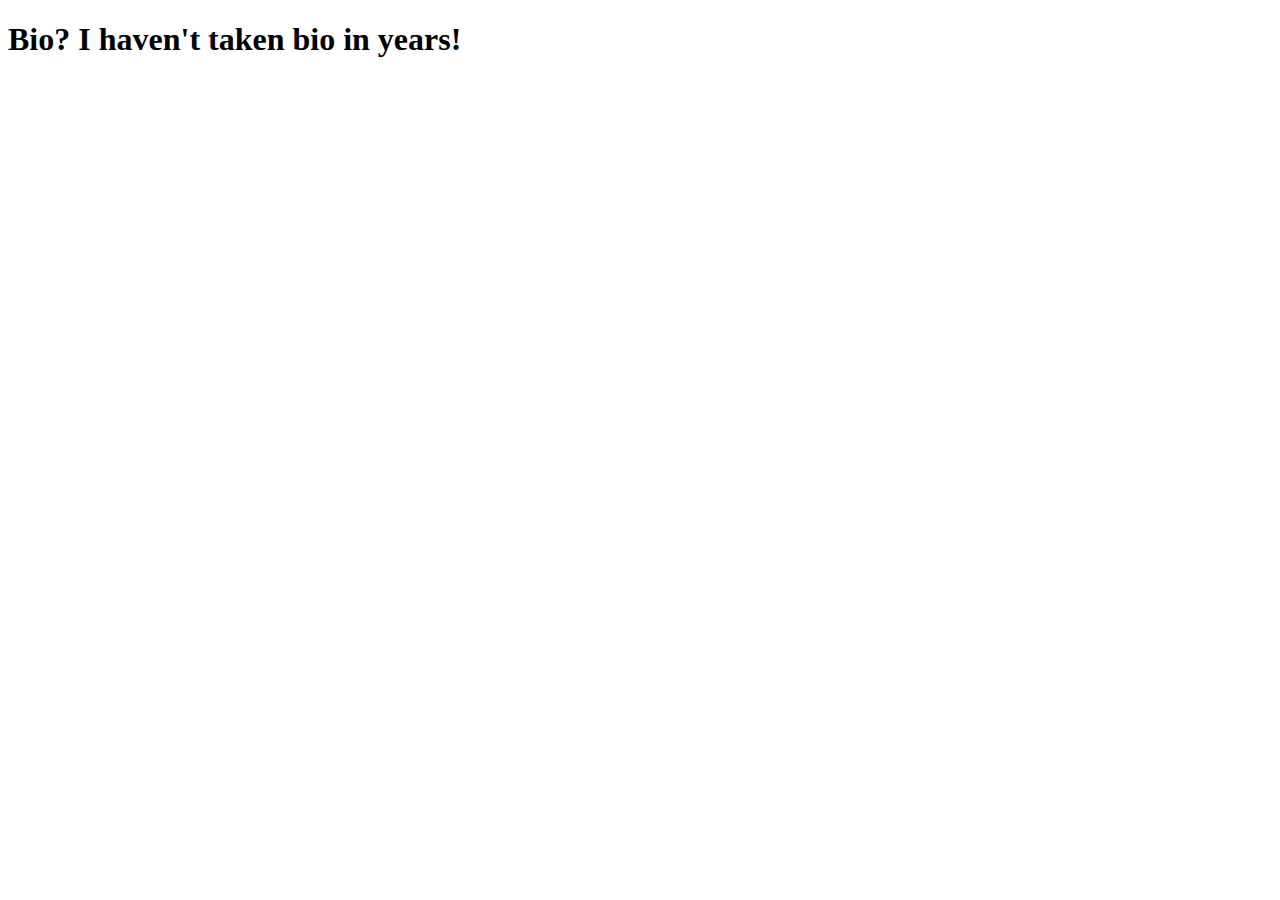
==== bio.html @ 5fa91559 "Added initial resume, bio, index html files" ====
<!doctype html>
<html>

    <head>
        <meta charset="utf-8">
        <title>Adam Kercheval Homepage</title>
    </head>

    <body>
        <h1>Bio? I haven't taken bio in years!</h1>
    </body>

</html>
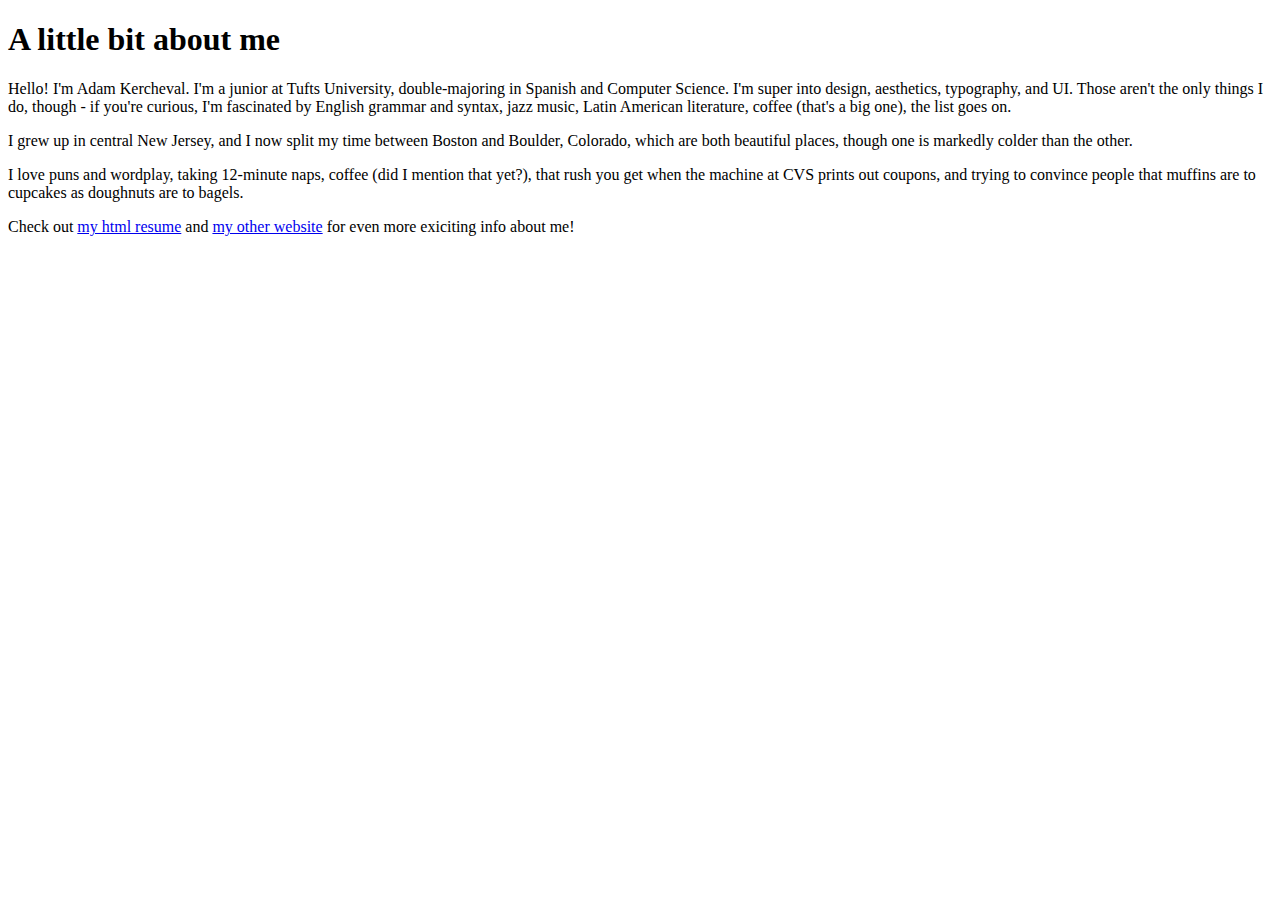
==== commit 6ad89337: "bio added, made edits to homepage" ====
--- a/bio.html
+++ b/bio.html
@@ -7,7 +7,31 @@
     </head>
 
     <body>
-        <h1>Bio? I haven't taken bio in years!</h1>
+        <h1>A little bit about me</h1>
+        <p>
+            Hello! I'm Adam Kercheval. I'm a junior at Tufts University,
+            double-majoring in Spanish and Computer Science. I'm super
+            into design, aesthetics, typography, and UI. Those aren't
+            the only things I do, though - if you're curious, I'm fascinated
+            by English grammar and syntax, jazz music, Latin American
+            literature, coffee (that's a big one), the list goes on.
+        </p>
+        <p>
+            I grew up in central New Jersey, and I now split my time between
+            Boston and Boulder, Colorado, which are both beautiful places,
+            though one is markedly colder than the other.
+        </p>
+        <p>
+            I love puns and wordplay, taking 12-minute naps, coffee (did I
+            mention that yet?), that rush you get when the machine at CVS
+            prints out coupons, and trying to convince people that muffins
+            are to cupcakes as doughnuts are to bagels.
+        </p>
+        <p>
+            Check out <a href="resume.html">my html resume</a> and
+            <a href="akerch.com">my other website</a> for even more exiciting
+            info about me!
+        </p>
     </body>
 
 </html>
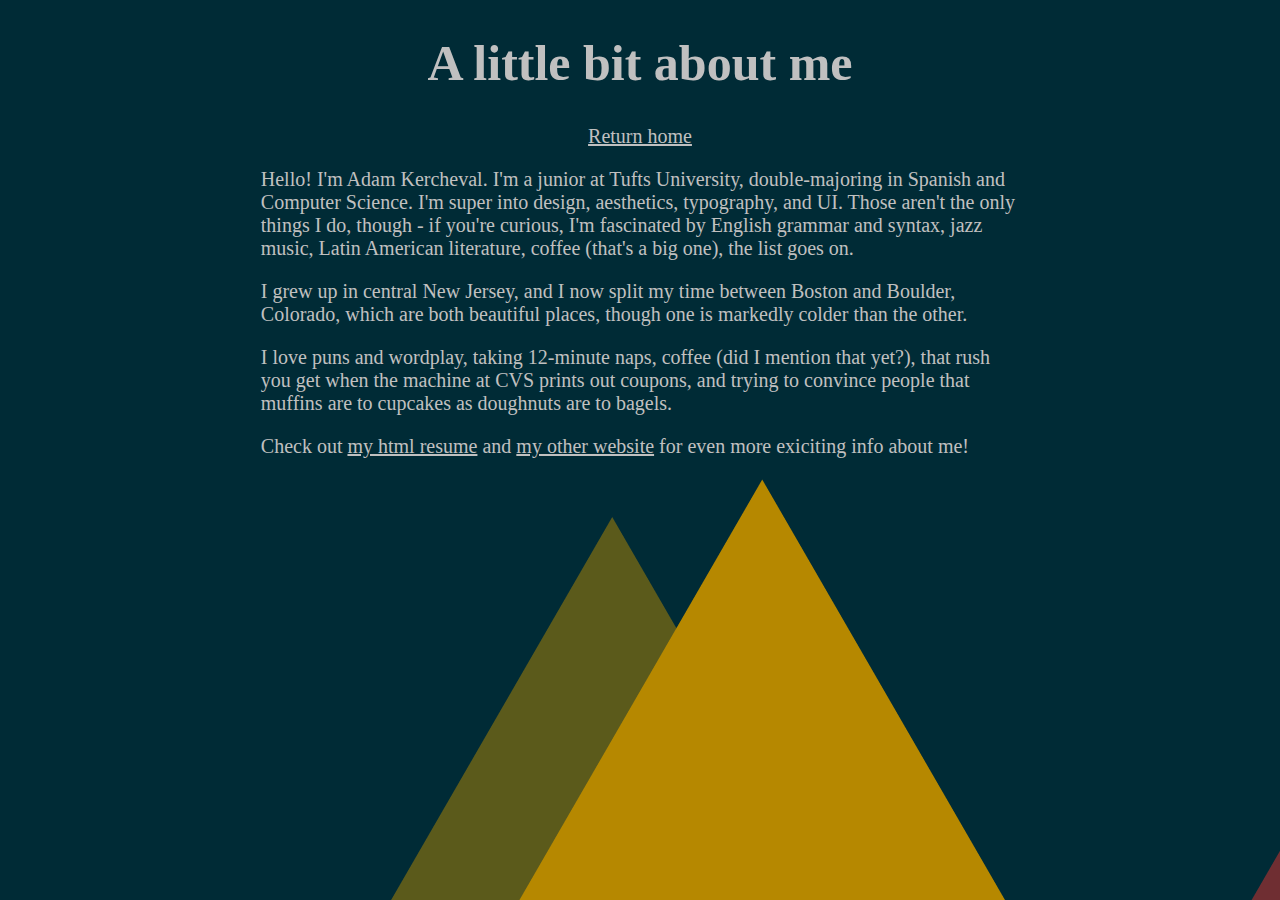
==== commit 2e7d11b1: "new fonts, extensive css updates" ====
--- a/bio.html
+++ b/bio.html
@@ -1,13 +1,17 @@
 <!doctype html>
-<html>
+<html lang="en">
 
     <head>
+        <link href="adam-style.css" rel="stylesheet" />
         <meta charset="utf-8">
         <title>Adam Kercheval Homepage</title>
     </head>
 
     <body>
         <h1>A little bit about me</h1>
+        <p id="go-home">
+            <a href="index.html">Return home</a>
+        </p>
         <p>
             Hello! I'm Adam Kercheval. I'm a junior at Tufts University,
             double-majoring in Spanish and Computer Science. I'm super
@@ -29,7 +33,7 @@
         </p>
         <p>
             Check out <a href="resume.html">my html resume</a> and
-            <a href="akerch.com">my other website</a> for even more exiciting
+            <a href="https://akerch.com">my other website</a> for even more exiciting
             info about me!
         </p>
     </body>
--- a/adam-style.css
+++ b/adam-style.css
@@ -0,0 +1,81 @@
+body {
+    background-image: url("mountains.png");
+    color: Silver;
+}
+
+/* custom fonts - procedure googled and discovered here:
+ * http://stackoverflow.com/questions/12144000/using-custom-fonts-using-css */
+@font-face {
+    font-family: Helvetica Neue;
+    src: url("/usr/share/fonts/Helvetica Neue/HelveticaNeueLTPro-Roman.otf");
+}
+
+@font-face {
+    font-family: Lato;
+    src: url("/usr/share/fonts/truetype/lato/Lato-Regular.ttf");
+}
+
+@font-face {
+    font-family: Lato-Bold;
+    src: url("/usr/share/fonts/truetype/lato/Lato-Bold.ttf");
+}
+
+h1 {
+    text-align: center;
+    font-family: "Helvetica Neue";
+    font-size: 50px;
+}
+
+h3 {
+    text-align: center;
+    text-decoration: underline;
+    font-family: "Helvetica Neue";
+    font-size: 35px;
+}
+
+h4 {
+    font-family: "Helvetica Neue";
+    text-decoration: none;
+    font-size: 25px;
+    margin-left: 15%;
+    margin-right: 15%;
+}
+
+p, ul {
+    font-size: 20px;
+    margin-left: 20%;
+    margin-right: 20%;
+    font-family: "Lato";
+    list-style-type: circle;
+}
+
+img {
+    height: 400px;
+    width: 400px;
+    display: block;
+    margin-left: auto;
+    margin-right: auto;
+}
+
+a {
+    color: Silver;
+}
+
+#tagline {
+    margin-top: 0%;
+    text-align: center;
+}
+
+#name {
+    margin-bottom: 0%;
+}
+
+#go-home {
+    text-align: center;
+    font-size: 20px;
+    margin-top: 0%;
+}
+
+.company {
+    font-family: "Lato-Bold";
+}
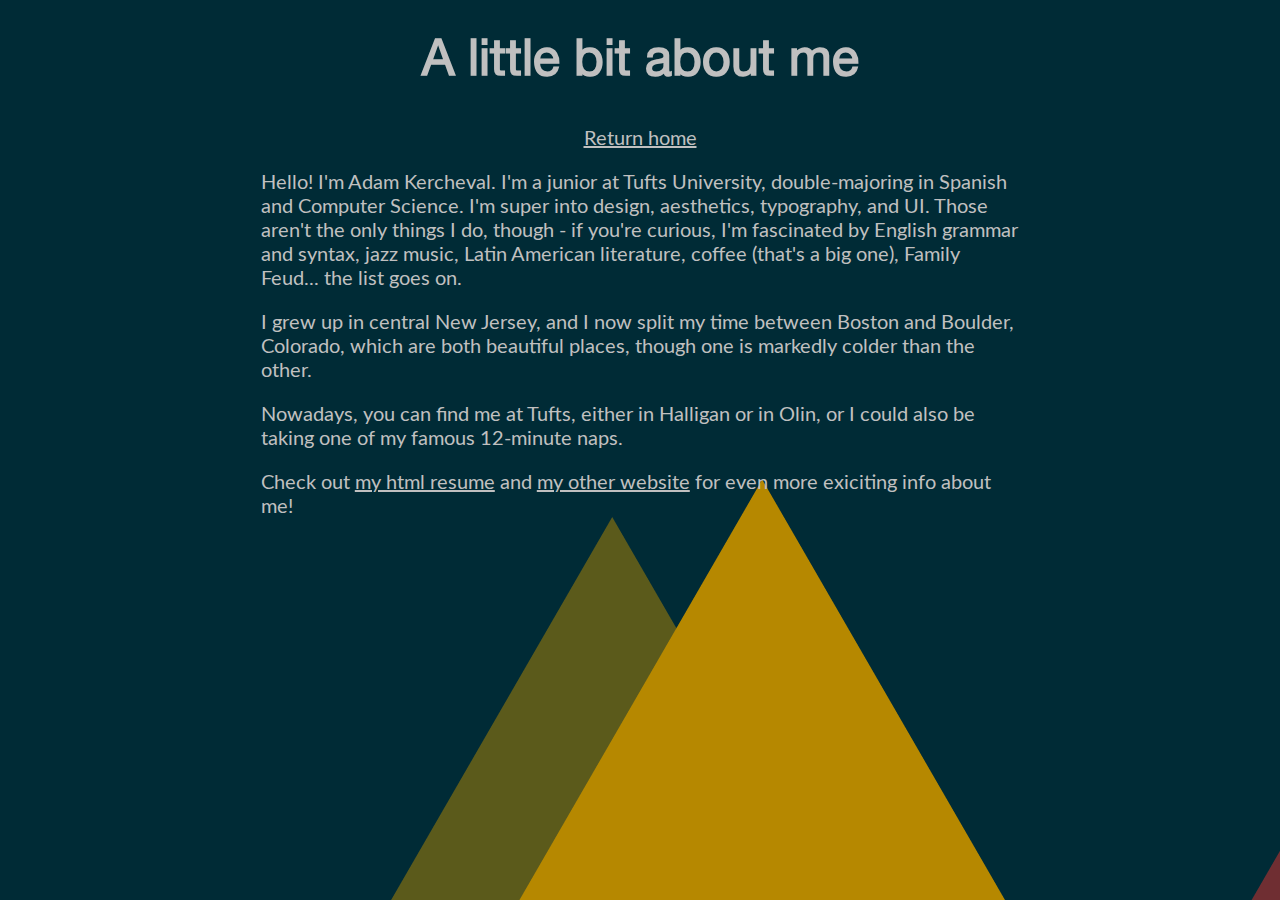
==== commit 6d26affc: "fixed typos and updated bio information" ====
--- a/bio.html
+++ b/bio.html
@@ -18,7 +18,7 @@
             into design, aesthetics, typography, and UI. Those aren't
             the only things I do, though - if you're curious, I'm fascinated
             by English grammar and syntax, jazz music, Latin American
-            literature, coffee (that's a big one), the list goes on.
+            literature, coffee (that's a big one), Family Feud... the list goes on.
         </p>
         <p>
             I grew up in central New Jersey, and I now split my time between
@@ -26,10 +26,8 @@
             though one is markedly colder than the other.
         </p>
         <p>
-            I love puns and wordplay, taking 12-minute naps, coffee (did I
-            mention that yet?), that rush you get when the machine at CVS
-            prints out coupons, and trying to convince people that muffins
-            are to cupcakes as doughnuts are to bagels.
+            Nowadays, you can find me at Tufts, either in Halligan or in Olin,
+            or I could also be taking one of my famous 12-minute naps.
         </p>
         <p>
             Check out <a href="resume.html">my html resume</a> and
--- a/adam-style.css
+++ b/adam-style.css
@@ -7,17 +7,17 @@
  * http://stackoverflow.com/questions/12144000/using-custom-fonts-using-css */
 @font-face {
     font-family: Helvetica Neue;
-    src: url("/usr/share/fonts/Helvetica Neue/HelveticaNeueLTPro-Roman.otf");
+    src: url("HelveticaNeueLTPro-Roman.otf");
 }
 
 @font-face {
     font-family: Lato;
-    src: url("/usr/share/fonts/truetype/lato/Lato-Regular.ttf");
+    src: url("Lato-Regular.ttf");
 }
 
 @font-face {
     font-family: Lato-Bold;
-    src: url("/usr/share/fonts/truetype/lato/Lato-Bold.ttf");
+    src: url("Lato-Bold.ttf");
 }
 
 h1 {
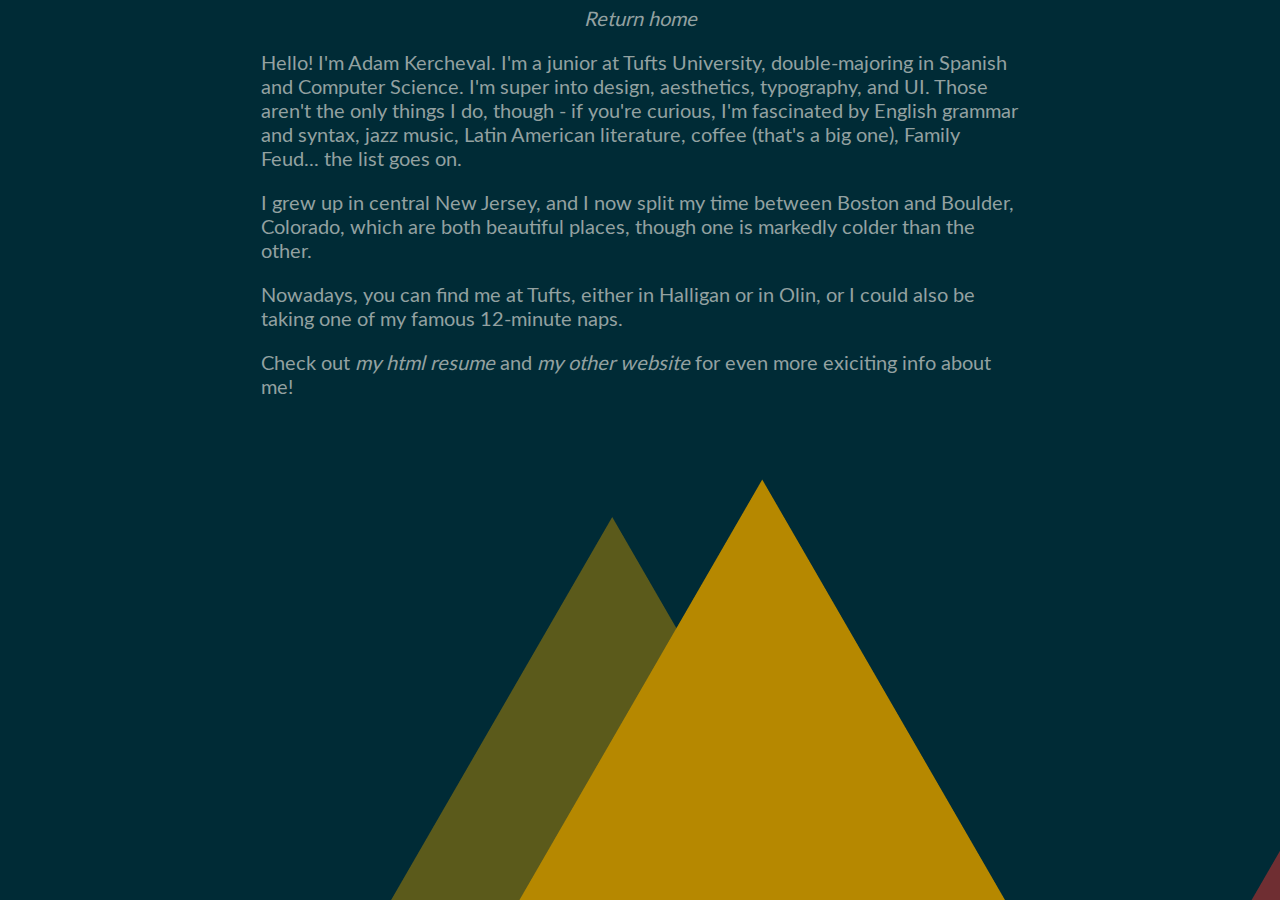
==== commit 82b0c8b6: "removed unnecessary page titles, for aesthetic reasons" ====
--- a/bio.html
+++ b/bio.html
@@ -8,7 +8,6 @@
     </head>
 
     <body>
-        <h1>A little bit about me</h1>
         <p id="go-home">
             <a href="index.html">Return home</a>
         </p>
--- a/adam-style.css
+++ b/adam-style.css
@@ -1,6 +1,8 @@
 body {
     background-image: url("mountains.png");
-    color: Silver;
+    color: #93A1A1;
+    background-repeat: no-repeat;
+    background-attachment: fixed;
 }
 
 /* custom fonts - procedure googled and discovered here:
@@ -58,7 +60,14 @@
 }
 
 a {
-    color: Silver;
+    color: #93A1A1;
+    text-decoration: none;
+    font-style: italic;
+}
+
+a:hover {
+    font-family: Lato-Bold;
+    background-color: #D33682;
 }
 
 #tagline {
